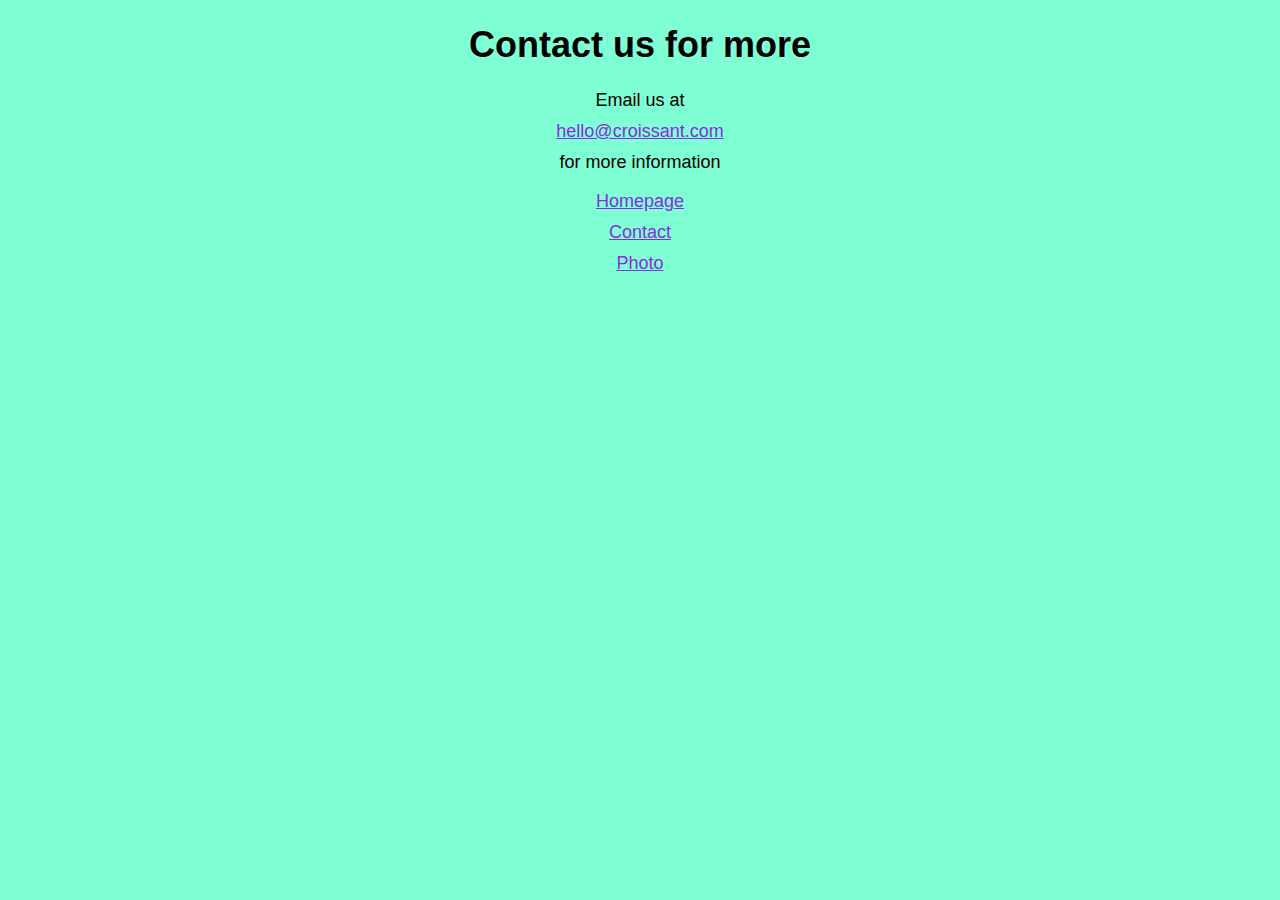
==== contact.html @ c3a5e226 "created a croissant file" ====
<!DOCTYPE html>
<html lang="en">
  <head>
    <meta charset="UTF-8" />
    <meta http-equiv="X-UA-Compatible" content="IE=edge" />
    <meta name="viewport" content="width=device-width, initial-scale=1.0" />
    <link rel="stylesheet" href="/css/style.css" />

    <title>Document</title>
  </head>
  <body>
    <h1>Contact us for more</h1>
    <p>Email us at<a href="#">hello@croissant.com</a>for more information</p>
    <a href="/">Homepage</a>
    <a href="/contact.html">Contact</a>
    <a href="/photo.html">Photo</a>
  </body>
</html>
---- css/style.css ----
body {
  background-color: aquamarine;
  font-size: 18px;
  font-family: "Segoe UI", Tahoma, Geneva, Verdana, sans-serif;
}
h1 {
  text-align: center;
}
p {
  text-align: center;
}
a {
  color: blueviolet;
  margin: 10px 10px 10px 10px;
  text-align: center;
  display: block;
}
img {
  display: block;
  border: 1px solid blue;
  border-radius: 4px;
}
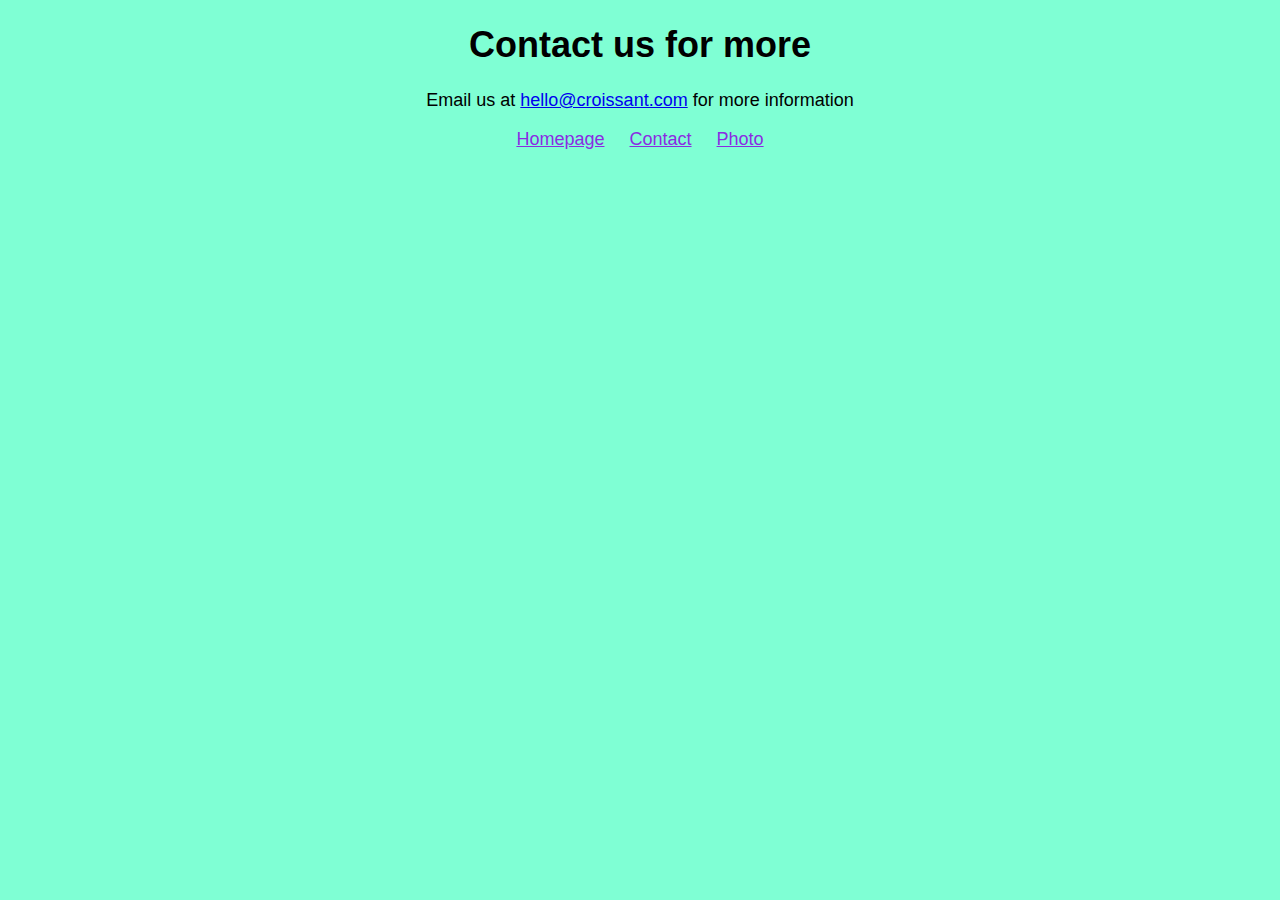
==== commit a0ee397c: "Added a footer" ====
--- a/contact.html
+++ b/contact.html
@@ -10,9 +10,11 @@
   </head>
   <body>
     <h1>Contact us for more</h1>
-    <p>Email us at<a href="#">hello@croissant.com</a>for more information</p>
-    <a href="/">Homepage</a>
-    <a href="/contact.html">Contact</a>
-    <a href="/photo.html">Photo</a>
+    <p>Email us at <a href="#">hello@croissant.com</a> for more information</p>
+    <footer>
+      <a href="/">Homepage</a>
+      <a href="/contact.html">Contact</a>
+      <a href="/photo.html">Photo</a>
+    </footer>
   </body>
 </html>
--- a/css/style.css
+++ b/css/style.css
@@ -9,14 +9,15 @@
 p {
   text-align: center;
 }
-a {
+footer a {
   color: blueviolet;
-  margin: 10px 10px 10px 10px;
-  text-align: center;
-  display: block;
+  margin: 0 10px;
 }
 img {
   display: block;
   border: 1px solid blue;
   border-radius: 4px;
 }
+footer {
+  text-align: center;
+}
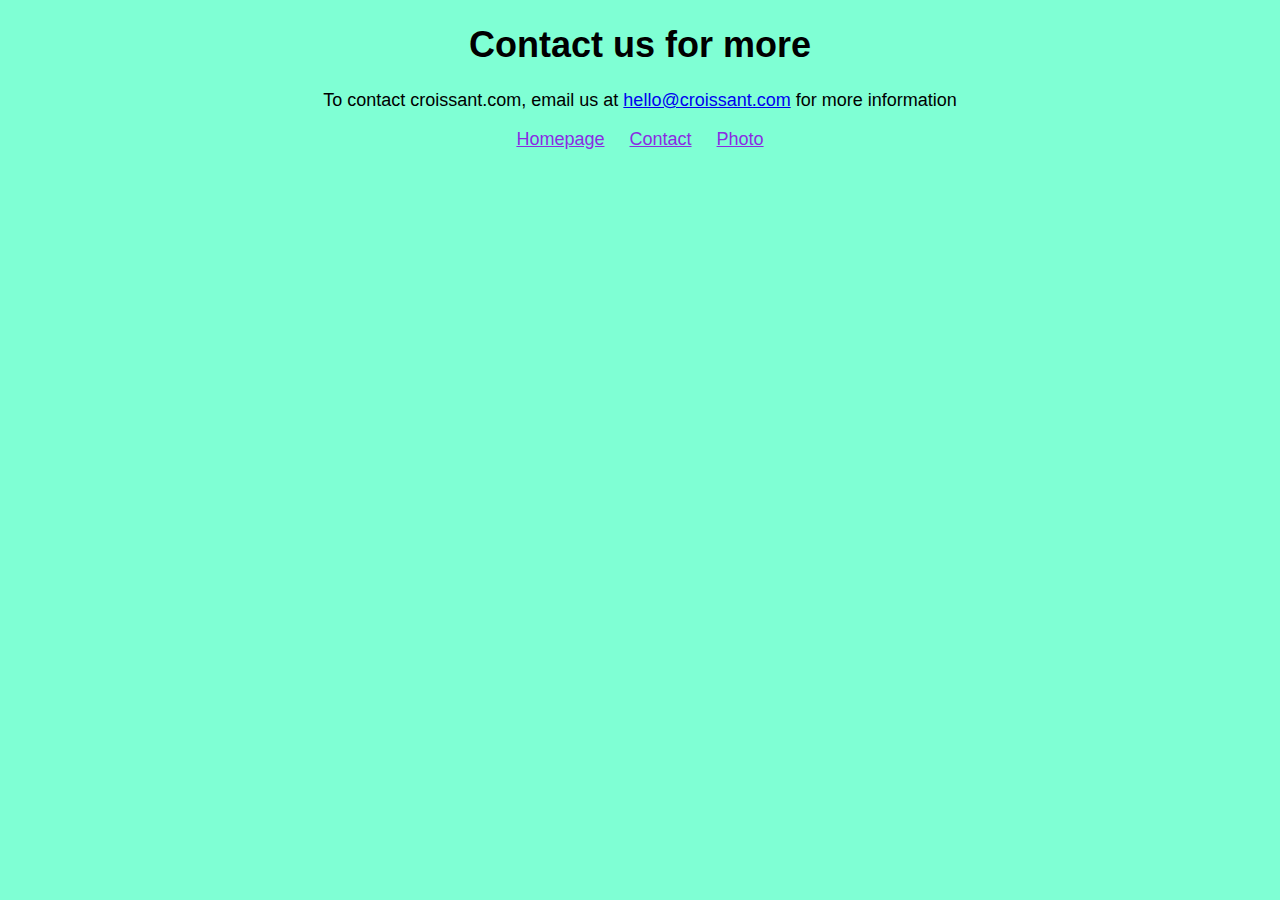
==== commit eaf23c25: "Made website SEO friendly" ====
--- a/contact.html
+++ b/contact.html
@@ -5,16 +5,23 @@
     <meta http-equiv="X-UA-Compatible" content="IE=edge" />
     <meta name="viewport" content="width=device-width, initial-scale=1.0" />
     <link rel="stylesheet" href="/css/style.css" />
-
-    <title>Document</title>
+    <title>Contact Us - croissant.com</title>
+    <meta
+      name="description"
+      content="Feel free to contact us at croissant.com"
+    />
   </head>
   <body>
     <h1>Contact us for more</h1>
-    <p>Email us at <a href="#">hello@croissant.com</a> for more information</p>
+    <p>
+      To contact croissant.com, email us at
+      <a href="#" title="contact us by email">hello@croissant.com</a> for more
+      information
+    </p>
     <footer>
-      <a href="/">Homepage</a>
-      <a href="/contact.html">Contact</a>
-      <a href="/photo.html">Photo</a>
+      <a href="/" title="homepage">Homepage</a>
+      <a href="/contact.html" title="contact croissant.com">Contact</a>
+      <a href="/photo.html" title="Photo of a croissant">Photo</a>
     </footer>
   </body>
 </html>
--- a/css/style.css
+++ b/css/style.css
@@ -14,10 +14,12 @@
   margin: 0 10px;
 }
 img {
+  max-width: 100;
+  border-radius: 10px;
   display: block;
-  border: 1px solid blue;
-  border-radius: 4px;
+  margin: 30px auto;
 }
+
 footer {
   text-align: center;
 }
